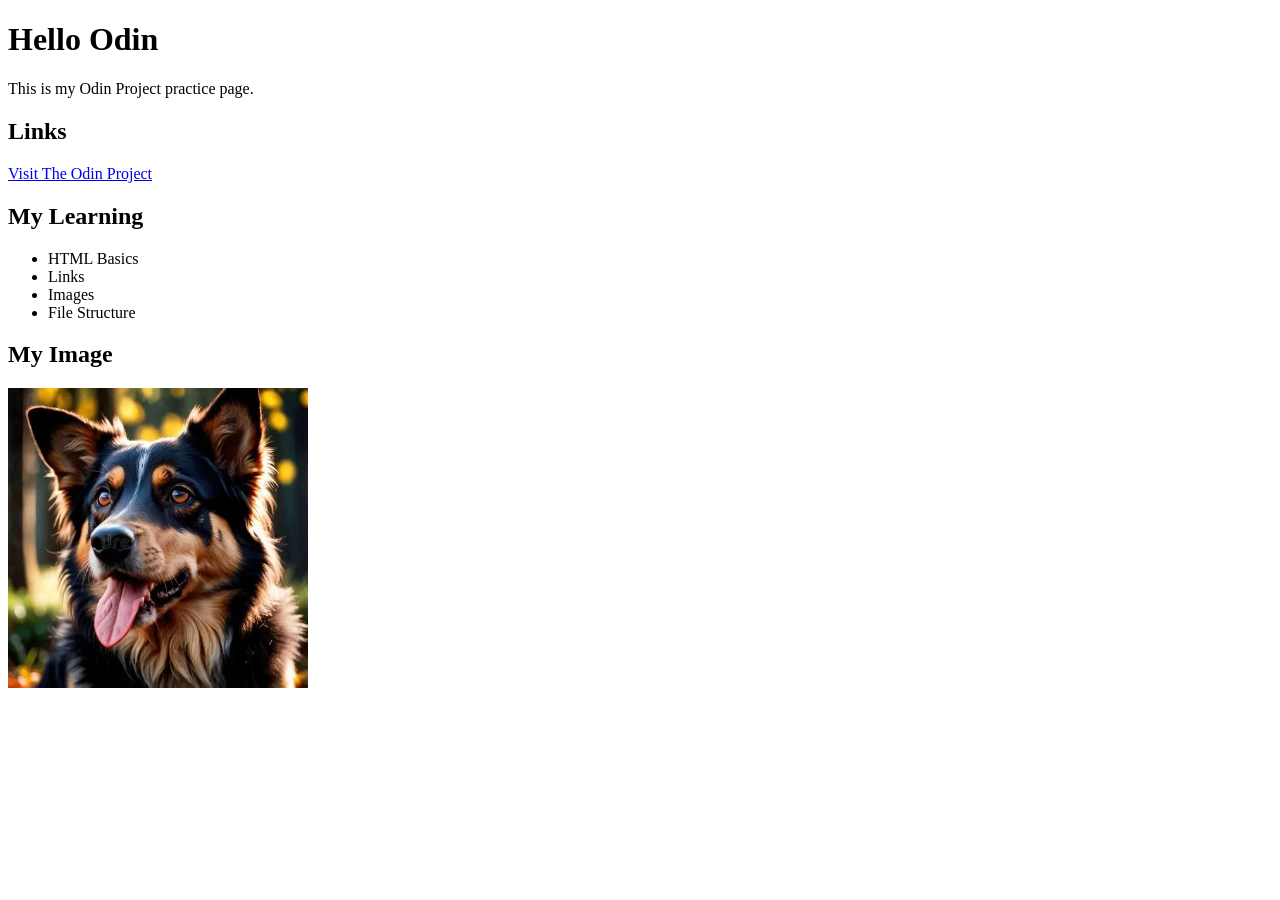
==== index.html @ ba6d89db "Finish Odin Links and Images + HTML/CSS practice" ====
<!DOCTYPE html>
<html lang="en">
<head>
  <meta charset="UTF-8">
  <title>Hello Odin</title>
</head>

<body>
  <h1>Hello Odin</h1>

  <p>This is my Odin Project practice page.</p>

  <h2>Links</h2>

  <a href="https://www.theodinproject.com" target="_blank" rel="noreferrer">
    Visit The Odin Project
  </a>

  <h2>My Learning</h2>

  <ul>
    <li>HTML Basics</li>
    <li>Links</li>
    <li>Images</li>
    <li>File Structure</li>
  </ul>

  <h2>My Image</h2>

  <img src="./images/dog.jpg" alt="Dog image" width="300">

</body>
</html>
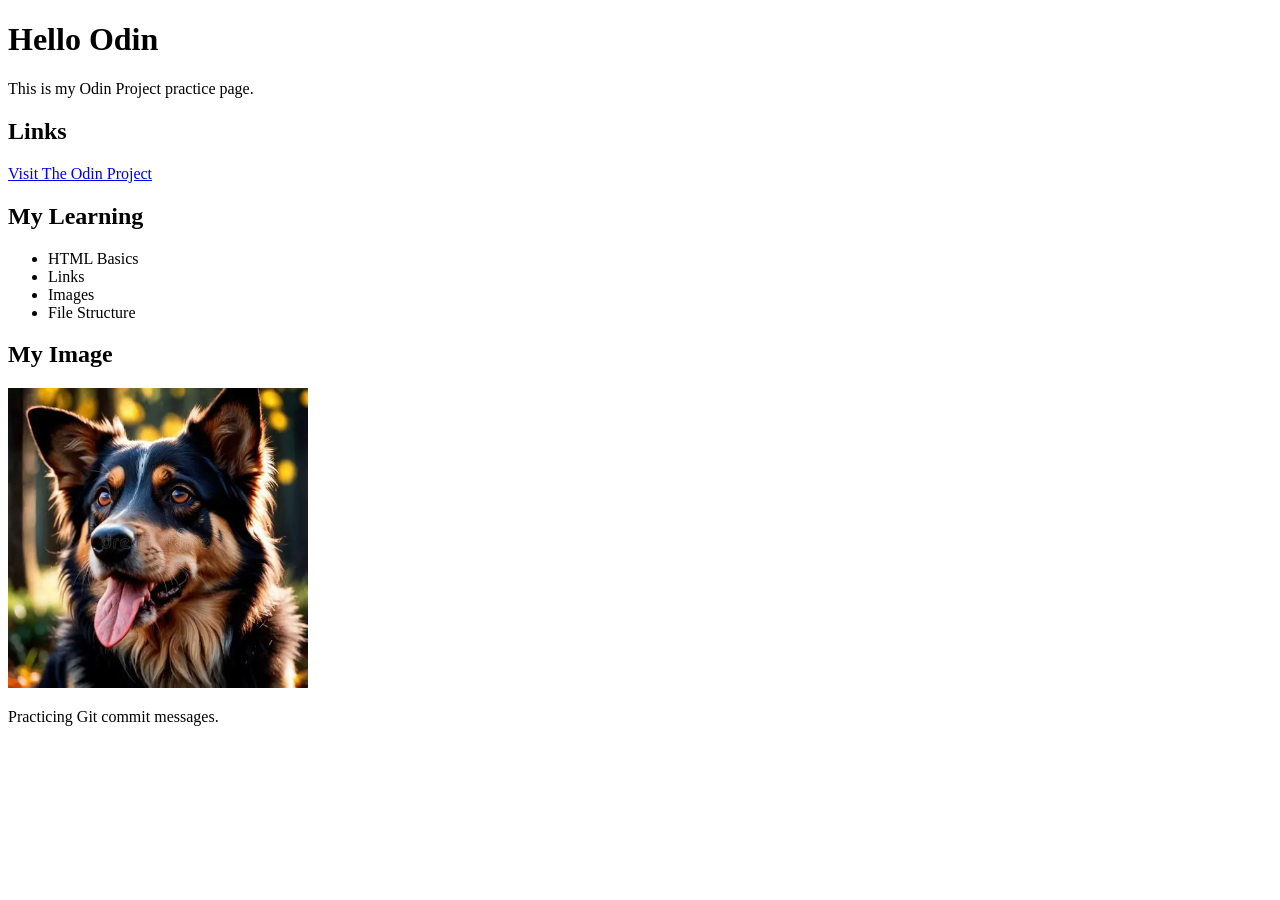
==== commit 4e6a058f: "Practice multi-line commit messages Added temporary paragraph to practice proper Git commits." ====
--- a/index.html
+++ b/index.html
@@ -28,6 +28,6 @@
   <h2>My Image</h2>
 
   <img src="./images/dog.jpg" alt="Dog image" width="300">
-
+<p>Practicing Git commit messages.</p>
 </body>
 </html>
